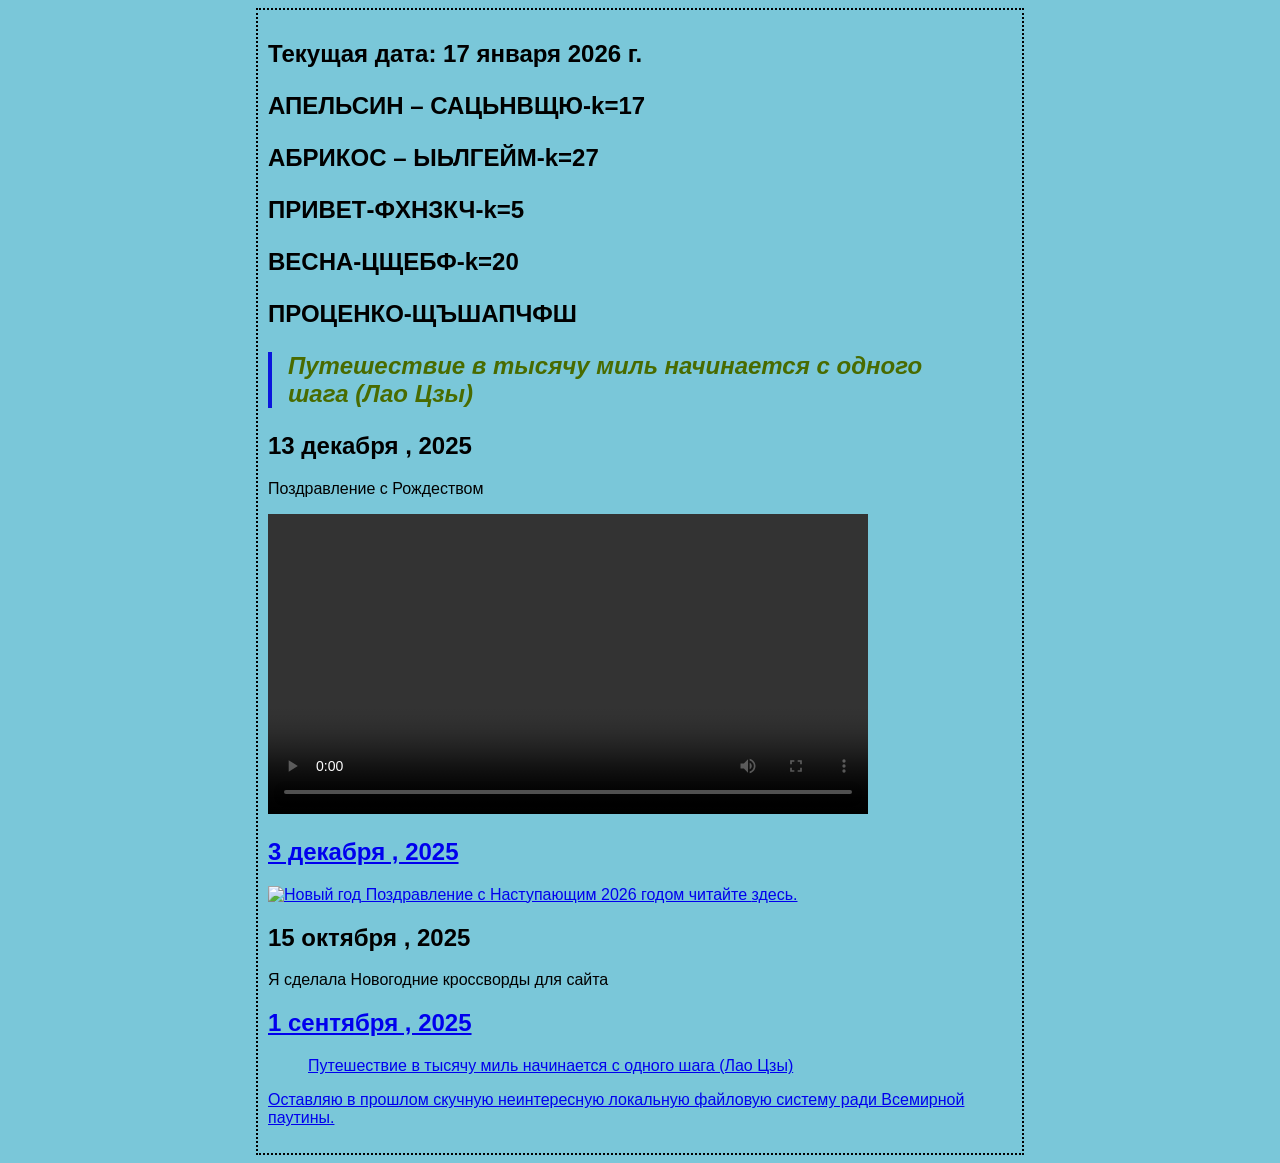
==== index.html @ ae9c1abb "Update index.html" ====
<!DOCTYPE html>
<html>
<head>
  <title>Мой блог</title>
  <link type="text/css" rel="stylesheet" href="style.css" />
</head>
<body>
  <h2> Текущая дата: 17 января 2026 г.</p>
 <p>АПЕЛЬСИН – САЦЬНВЩЮ-k=17
<p>АБРИКОС – ЫЬЛГЕЙМ-k=27
 <p> ПРИВЕТ-ФХНЗКЧ-k=5
<p>  ВЕСНА-ЦЩЕБФ-k=20
  <p>ПРОЦЕНКО-ЩЪШАПЧФШ

</html>
  <blockquote class="q">Путешествие в тысячу миль начинается с одного шага (Лао Цзы) </blockquote>
  
  <h2> 13 декабря , 2025</h2>
 <p>Поздравление с Рождеством <a href="рождество.odt"> </p>
 <video controls width="600">
  <source src="Icons/newTree.mp4" type="video/mp4">
  Ваш браузер не поддерживает видео.
</video>
  
  <h2> 3 декабря , 2025</h2>
  <img src="Icons/https://github.com/Sofia1011/TOLIK228/blob/main/Icons/free-icon-christmas-tree-4060984(1).png" alt="Новый год">
Поздравление с Наступающим 2026 годом читайте <a href="Congratulations2026.html"> здесь.</a>
<h2> 15 октября , 2025</h2>
  <p>
    Я сделала Новогодние кроссворды для сайта <a href="http://адрес сайта друга"  title="Блог моего друга"Сайт моего друга</a>
  </p>
  <h2> 1 сентября , 2025</h2>
<blockquote>Путешествие в тысячу миль начинается с одного шага (Лао Цзы) </blockquote>
<p>
  Оставляю в прошлом скучную неинтересную локальную файловую систему ради Всемирной паутины.
</p>
</body>
</html>
---- style.css ----
@font-face {
 font-family: "Pudelinka";
 src: url("Fonts/pudelinka.ttf") format("truetype");
 font-weight: normal;
 font-style: normal;
}

body {
 background-color: #7AC7D9; 
 margin-left: 20%;
 margin-right: 20%;
 border: 2px dotted black;
 padding: 10px;
 font-family: sans-serif;
}

blockquote.q {
 color: #496B00;
 border-left: 4px solid #0B16DD;
 font-style: italic;
 padding-left: 16px;
 margin-left: 0;
}

p.quote {
 font-family: "Pudelinka", cursive;
}
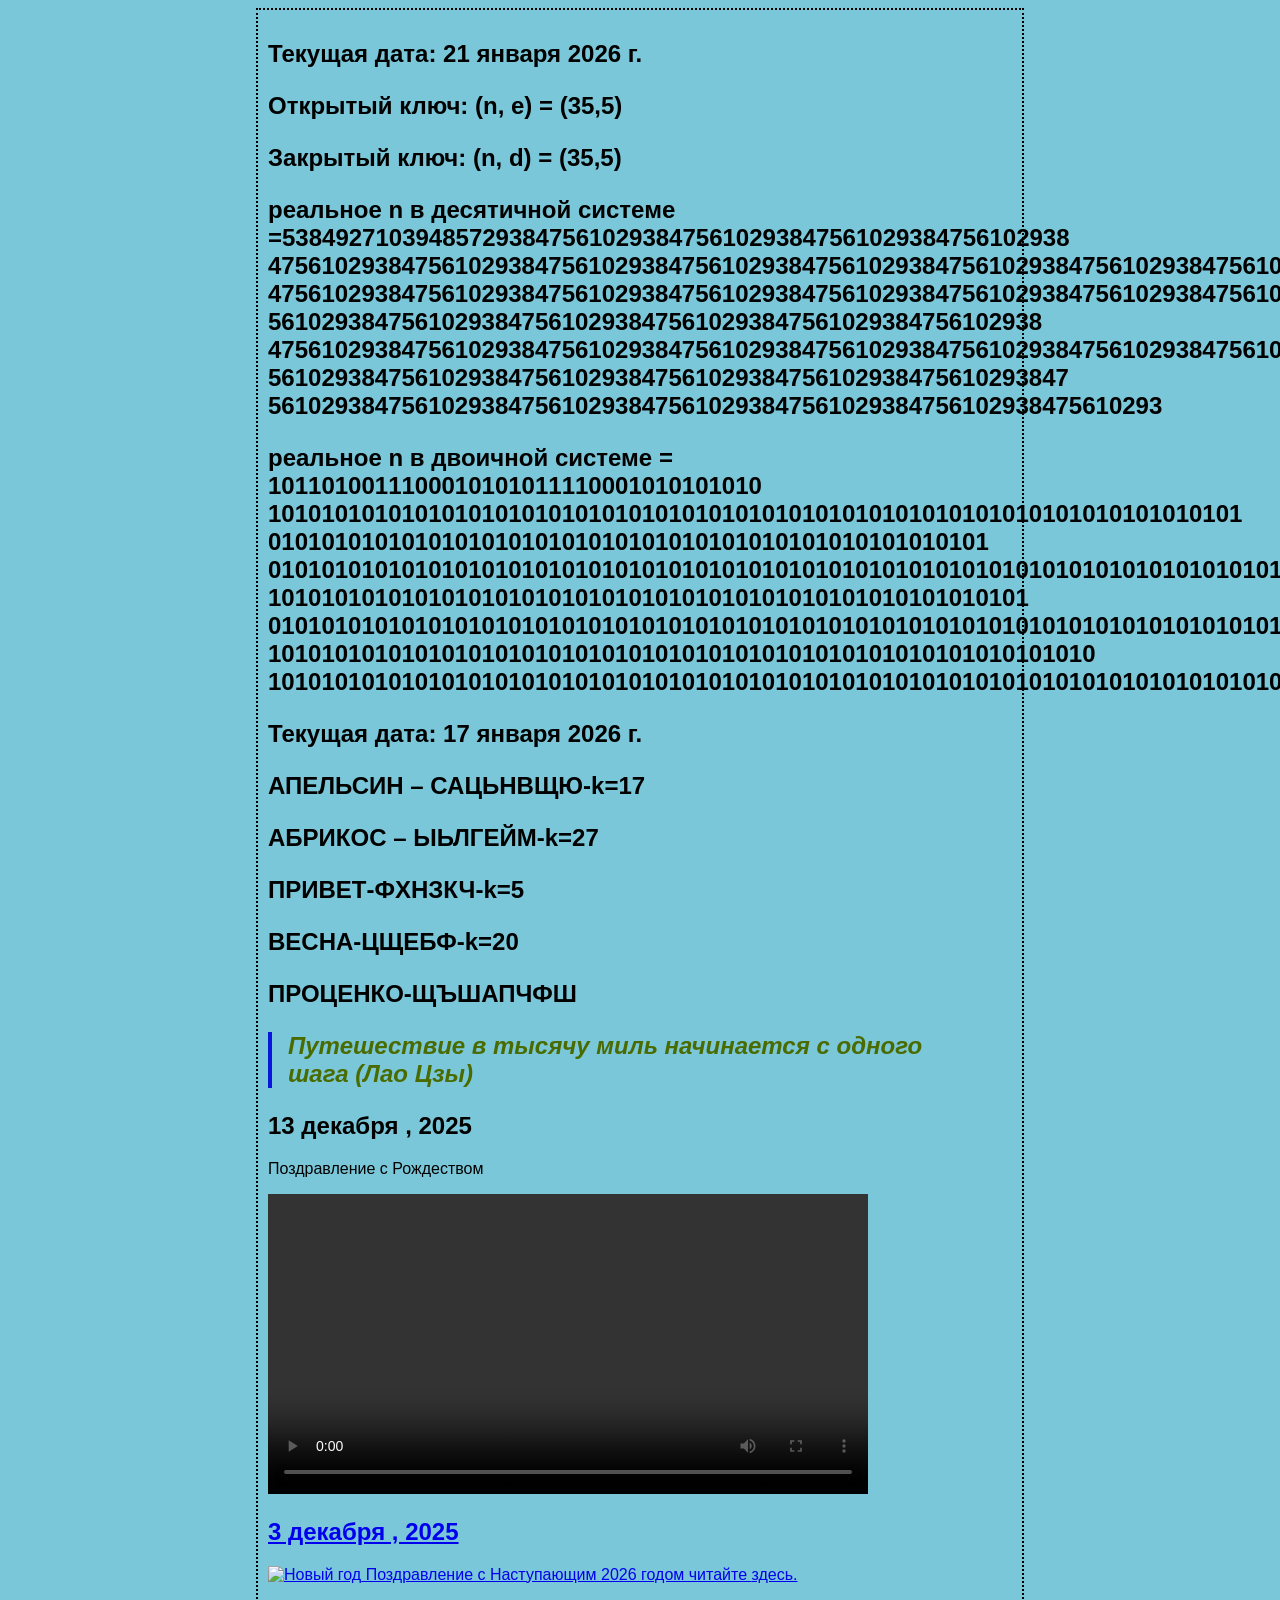
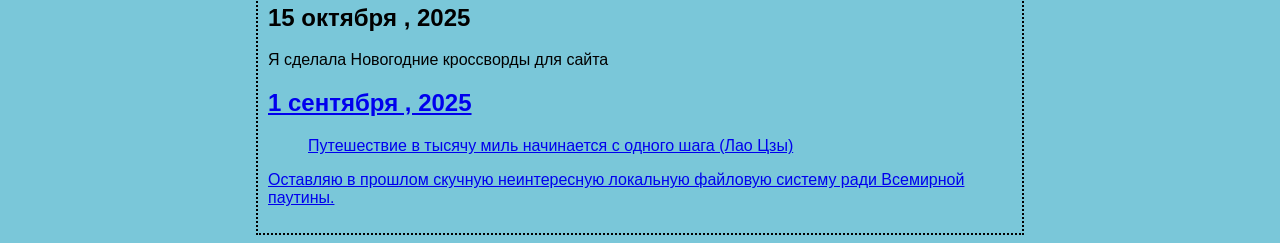
==== commit 08ad020f: "Update index.html" ====
--- a/index.html
+++ b/index.html
@@ -4,8 +4,27 @@
   <title>Мой блог</title>
   <link type="text/css" rel="stylesheet" href="style.css" />
 </head>
-<body>
-  <h2> Текущая дата: 17 января 2026 г.</p>
+<body> 
+  <h2> Текущая дата: 21 января 2026 г.</p>
+<p> Открытый ключ: (n, e) = (35,5) </p>
+<p> Закрытый ключ: (n, d) = (35,5) </p>
+<p> реальное n в десятичной системе =53849271039485729384756102938475610293847561029384756102938
+  475610293847561029384756102938475610293847561029384756102938475610293847561029384756102938
+  47561029384756102938475610293847561029384756102938475610293847561029384756102938475610293847
+  5610293847561029384756102938475610293847561029384756102938
+  47561029384756102938475610293847561029384756102938475610293847561029384756102938475610293847
+  561029384756102938475610293847561029384756102938475610293847
+  5610293847561029384756102938475610293847561029384756102938475610293</p>
+<p>  реальное n в двоичной системе = 1011010011100010101011110001010101010
+  1010101010101010101010101010101010101010101010101010101010101010101010101
+  010101010101010101010101010101010101010101010101010101
+  0101010101010101010101010101010101010101010101010101010101010101010101010101010101010
+  101010101010101010101010101010101010101010101010101010101
+  010101010101010101010101010101010101010101010101010101010101010101010101010101010
+  10101010101010101010101010101010101010101010101010101010101010
+  10101010101010101010101010101010101010101010101010101010101010101010101010101</p>
+    
+<h2> Текущая дата: 17 января 2026 г.</p>
  <p>АПЕЛЬСИН – САЦЬНВЩЮ-k=17
 <p>АБРИКОС – ЫЬЛГЕЙМ-k=27
  <p> ПРИВЕТ-ФХНЗКЧ-k=5
--- a/style.css
+++ b/style.css
@@ -25,3 +25,6 @@
 p.quote {
  font-family: "Pudelinka", cursive;
 }
+<div style="background-color: #ffe6f0; padding: 15px; border-radius: 8px; margin: 10px 0;">
+  💖 Это текст на нежно-розовом фоне!
+</div>
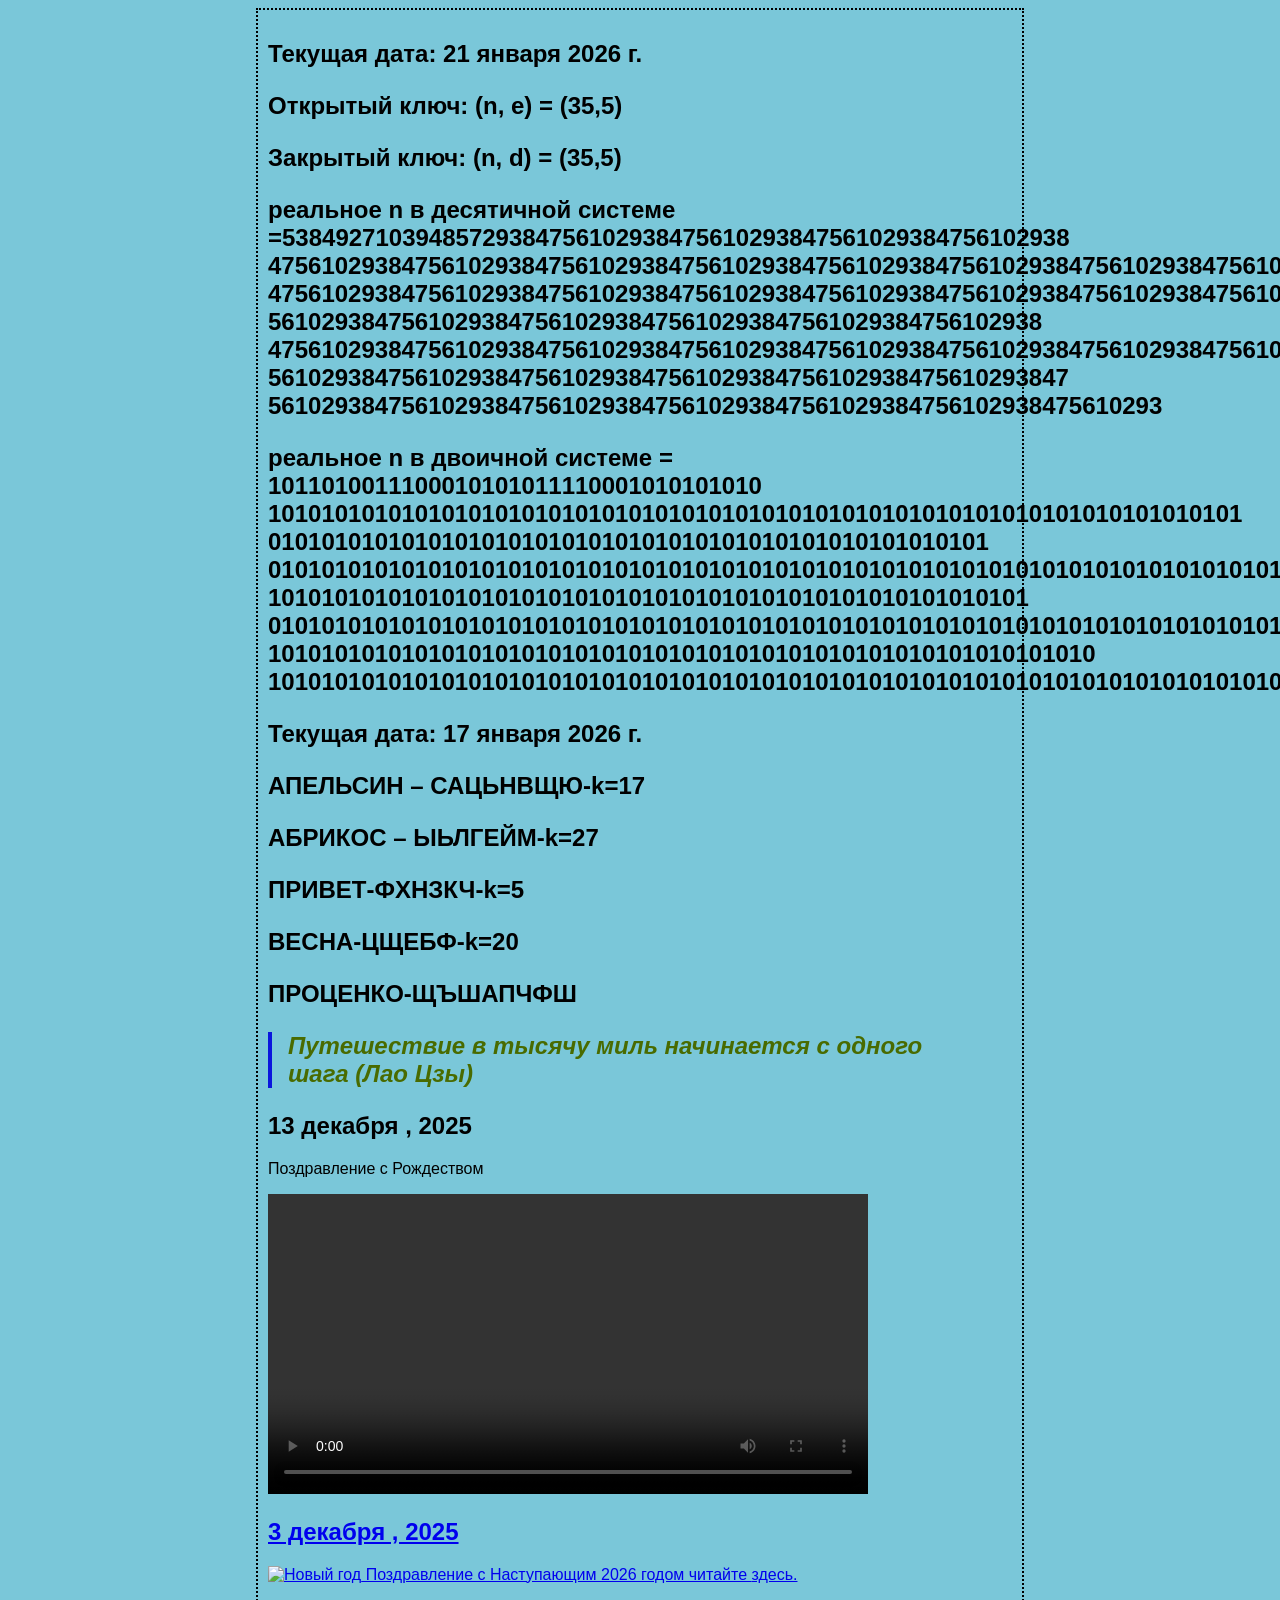
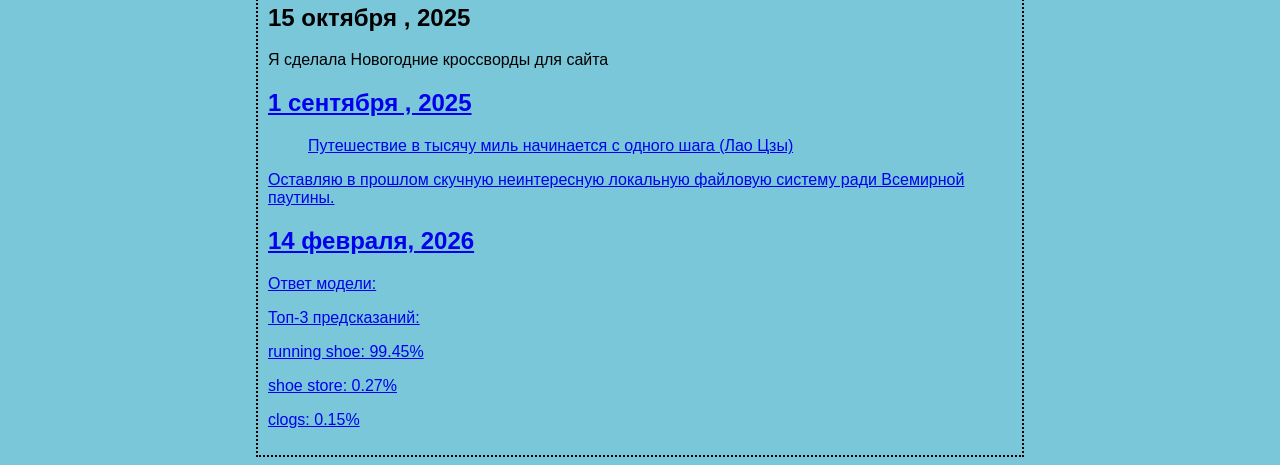
==== commit e678dbdc: "Update index.html" ====
--- a/index.html
+++ b/index.html
@@ -5,6 +5,7 @@
   <link type="text/css" rel="stylesheet" href="style.css" />
 </head>
 <body> 
+  
   <h2> Текущая дата: 21 января 2026 г.</p>
 <p> Открытый ключ: (n, e) = (35,5) </p>
 <p> Закрытый ключ: (n, d) = (35,5) </p>
@@ -55,3 +56,10 @@
 </p>
 </body>
 </html>
+  <h2> 14 февраля, 2026</h2>
+  <p>Ответ модели:</p>
+  <p>Топ-3 предсказаний:</p>
+<p>running shoe: 99.45%</p>
+<p>shoe store: 0.27%</p>
+<p>clogs: 0.15%</p>
+
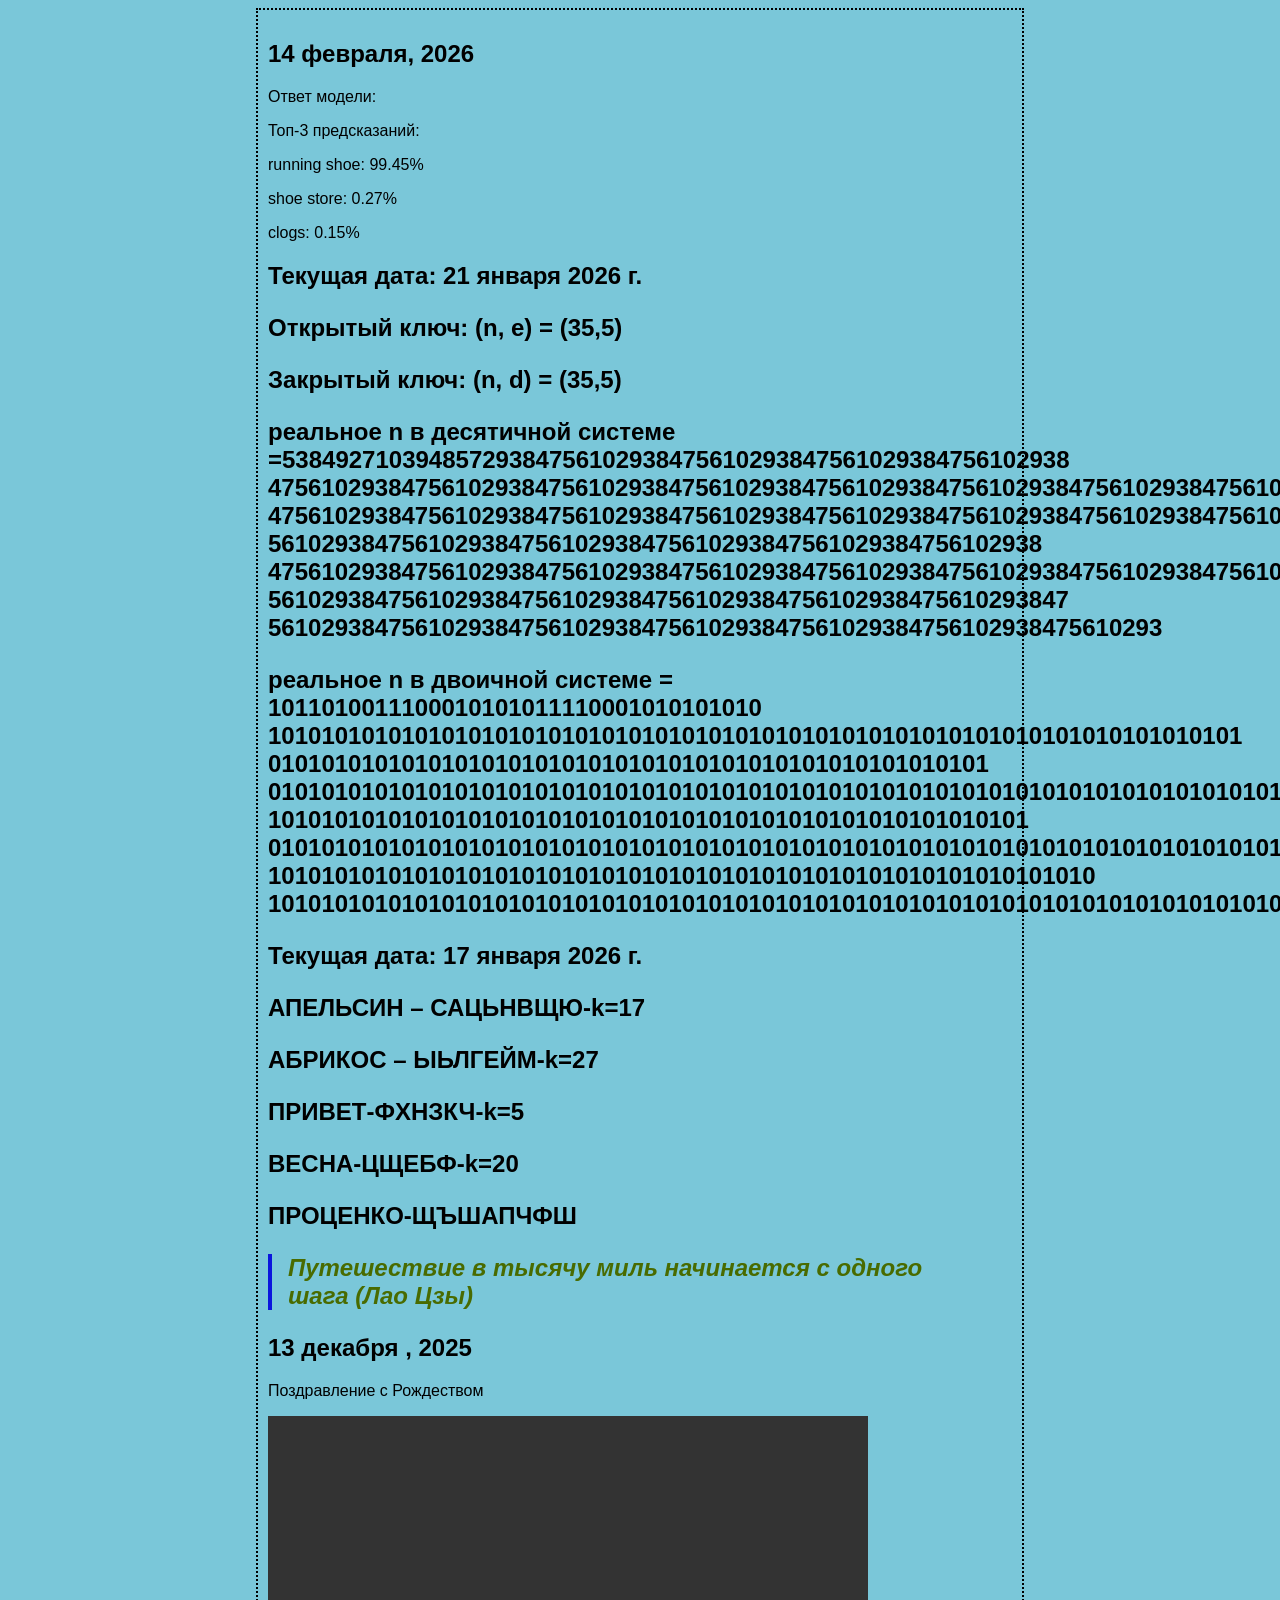
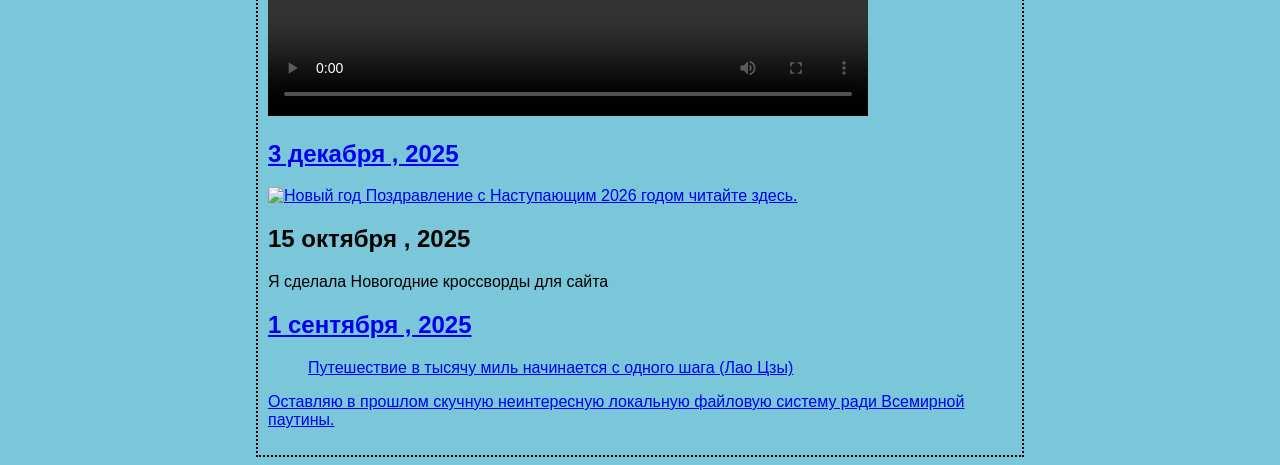
==== commit 5f01d337: "Update index.html" ====
--- a/index.html
+++ b/index.html
@@ -5,7 +5,12 @@
   <link type="text/css" rel="stylesheet" href="style.css" />
 </head>
 <body> 
-  
+  <h2> 14 февраля, 2026</h2>
+  <p>Ответ модели:</p>
+  <p>Топ-3 предсказаний:</p>
+<p>running shoe: 99.45%</p>
+<p>shoe store: 0.27%</p>
+<p>clogs: 0.15%</p> 
   <h2> Текущая дата: 21 января 2026 г.</p>
 <p> Открытый ключ: (n, e) = (35,5) </p>
 <p> Закрытый ключ: (n, d) = (35,5) </p>
@@ -56,10 +61,4 @@
 </p>
 </body>
 </html>
-  <h2> 14 февраля, 2026</h2>
-  <p>Ответ модели:</p>
-  <p>Топ-3 предсказаний:</p>
-<p>running shoe: 99.45%</p>
-<p>shoe store: 0.27%</p>
-<p>clogs: 0.15%</p>
 
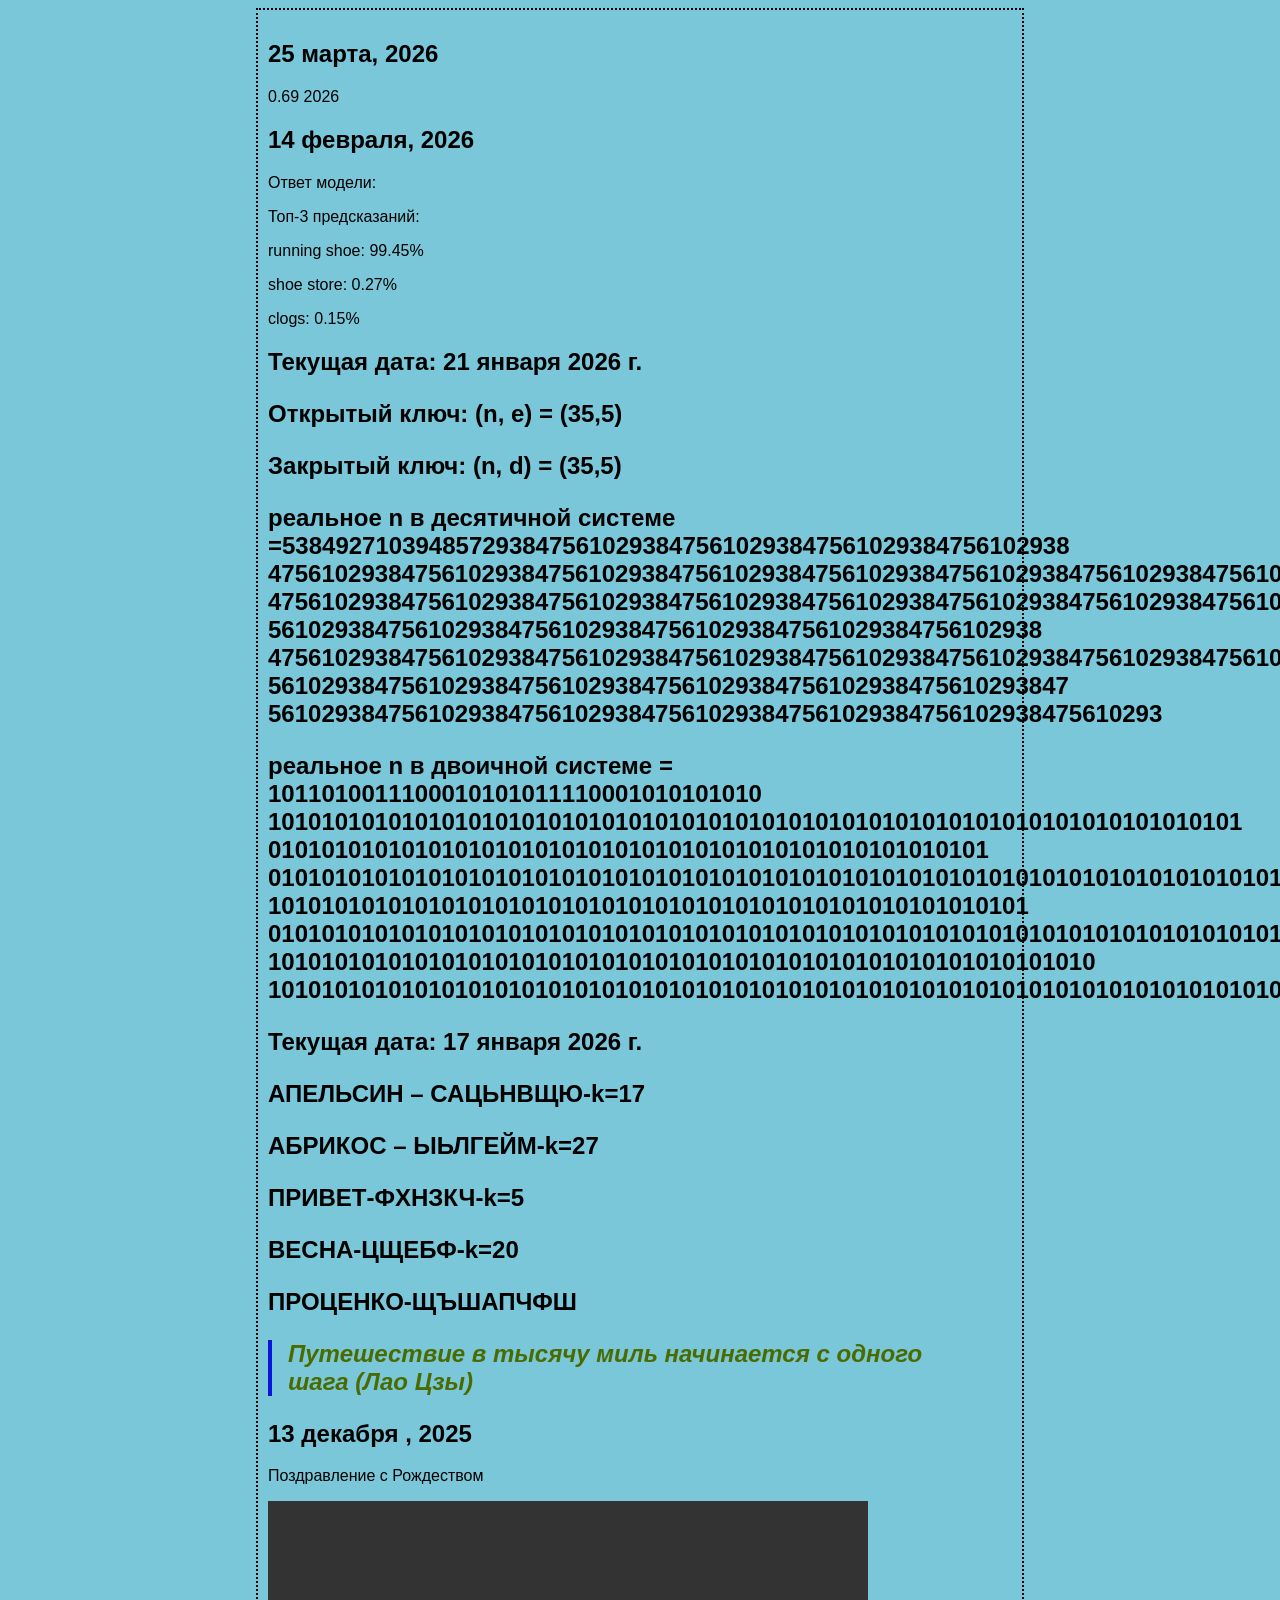
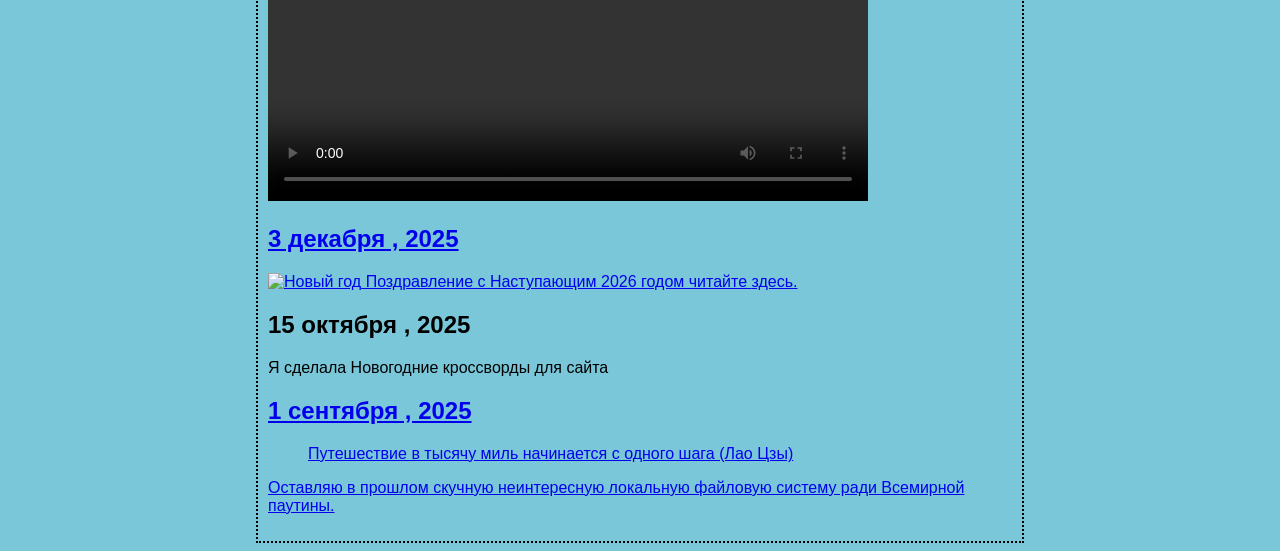
==== commit f84e6366: "Update index.html" ====
--- a/index.html
+++ b/index.html
@@ -5,6 +5,8 @@
   <link type="text/css" rel="stylesheet" href="style.css" />
 </head>
 <body> 
+   <h2> 25  марта, 2026</h2>
+  <p> 0.69 2026</p>
   <h2> 14 февраля, 2026</h2>
   <p>Ответ модели:</p>
   <p>Топ-3 предсказаний:</p>
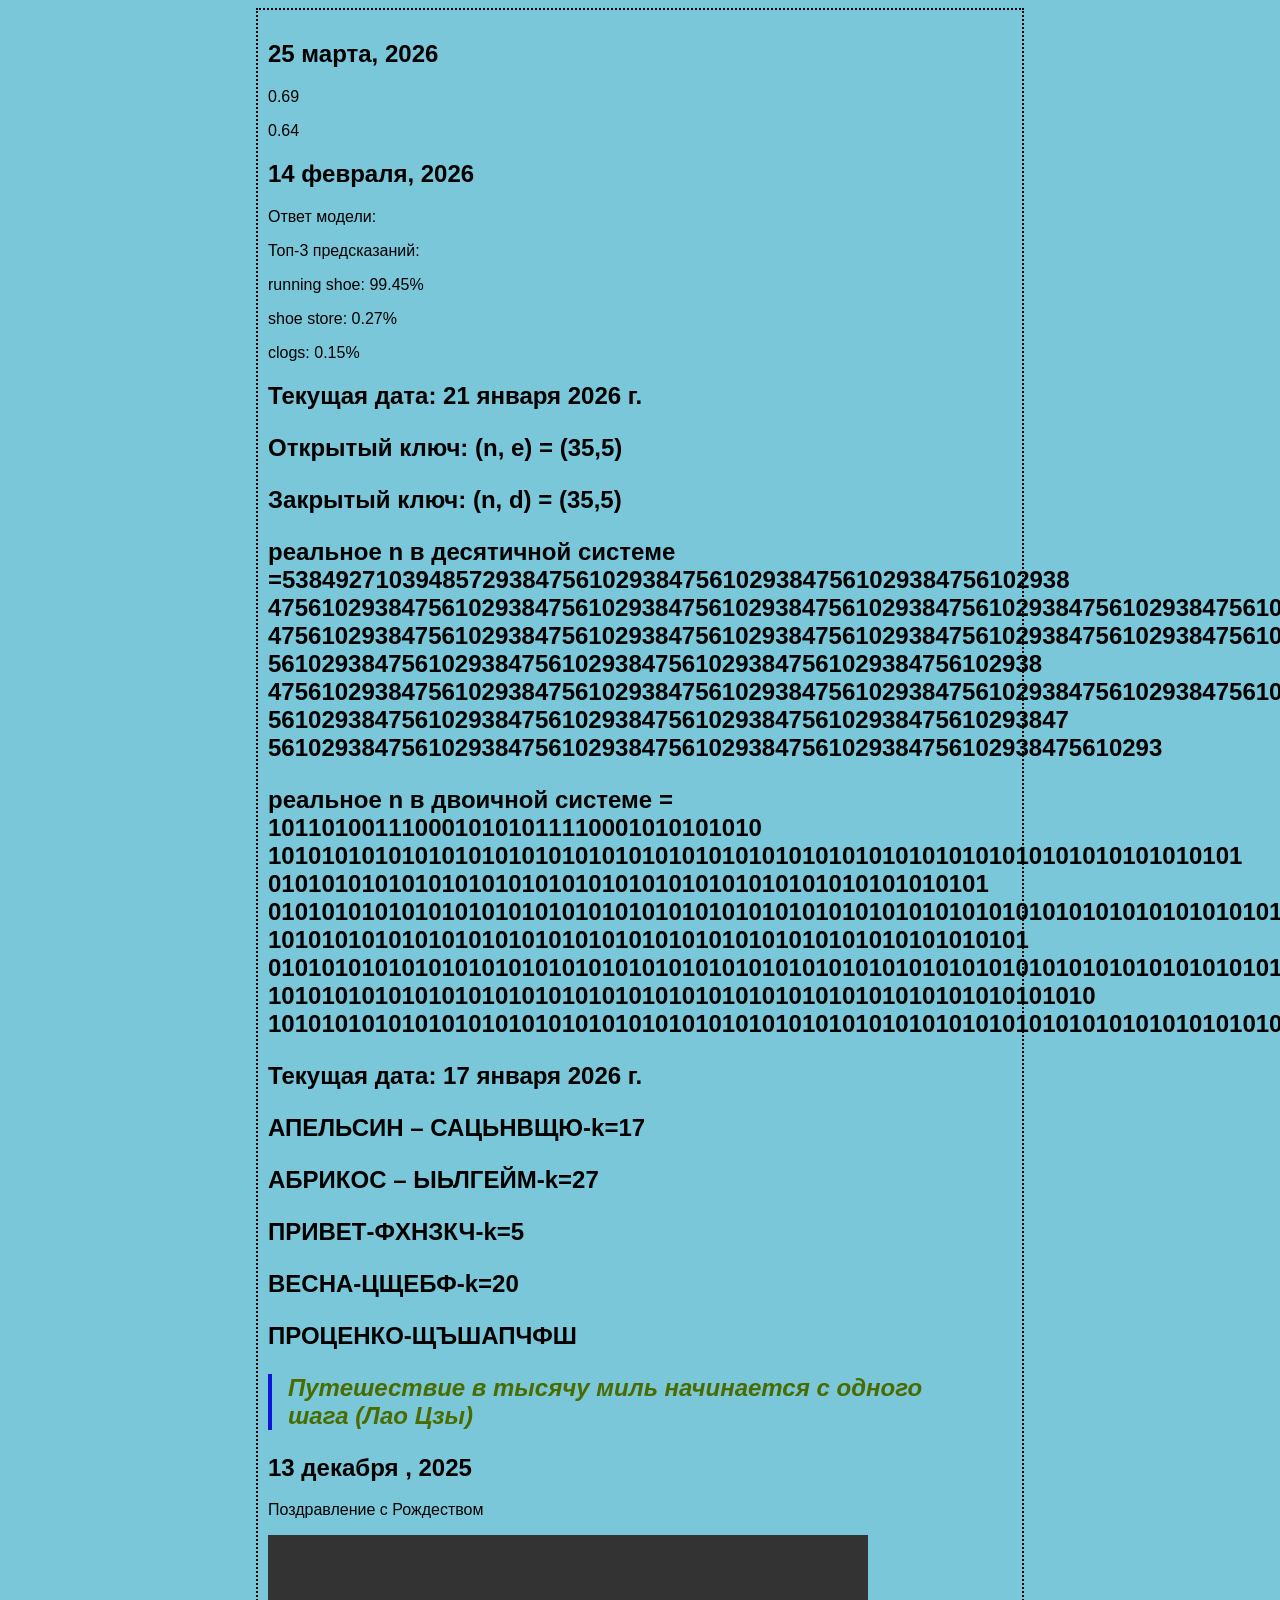
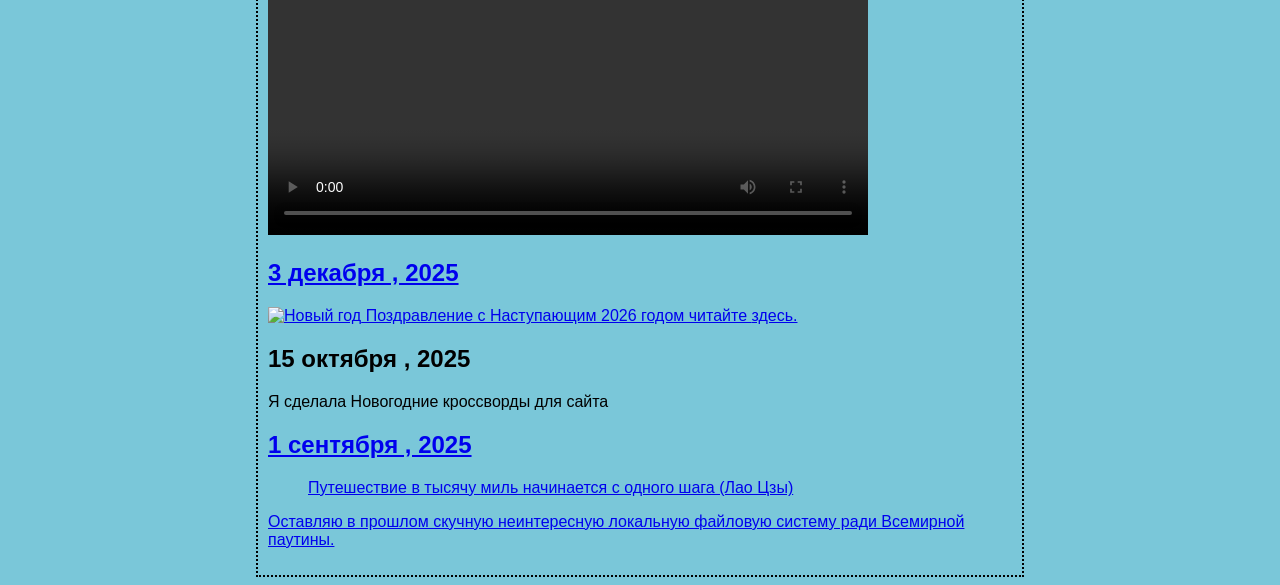
==== commit 21558dd6: "Update index.html" ====
--- a/index.html
+++ b/index.html
@@ -6,7 +6,8 @@
 </head>
 <body> 
    <h2> 25  марта, 2026</h2>
-  <p> 0.69 2026</p>
+  <p> 0.69</p>
+   <p> 0.64</p>
   <h2> 14 февраля, 2026</h2>
   <p>Ответ модели:</p>
   <p>Топ-3 предсказаний:</p>
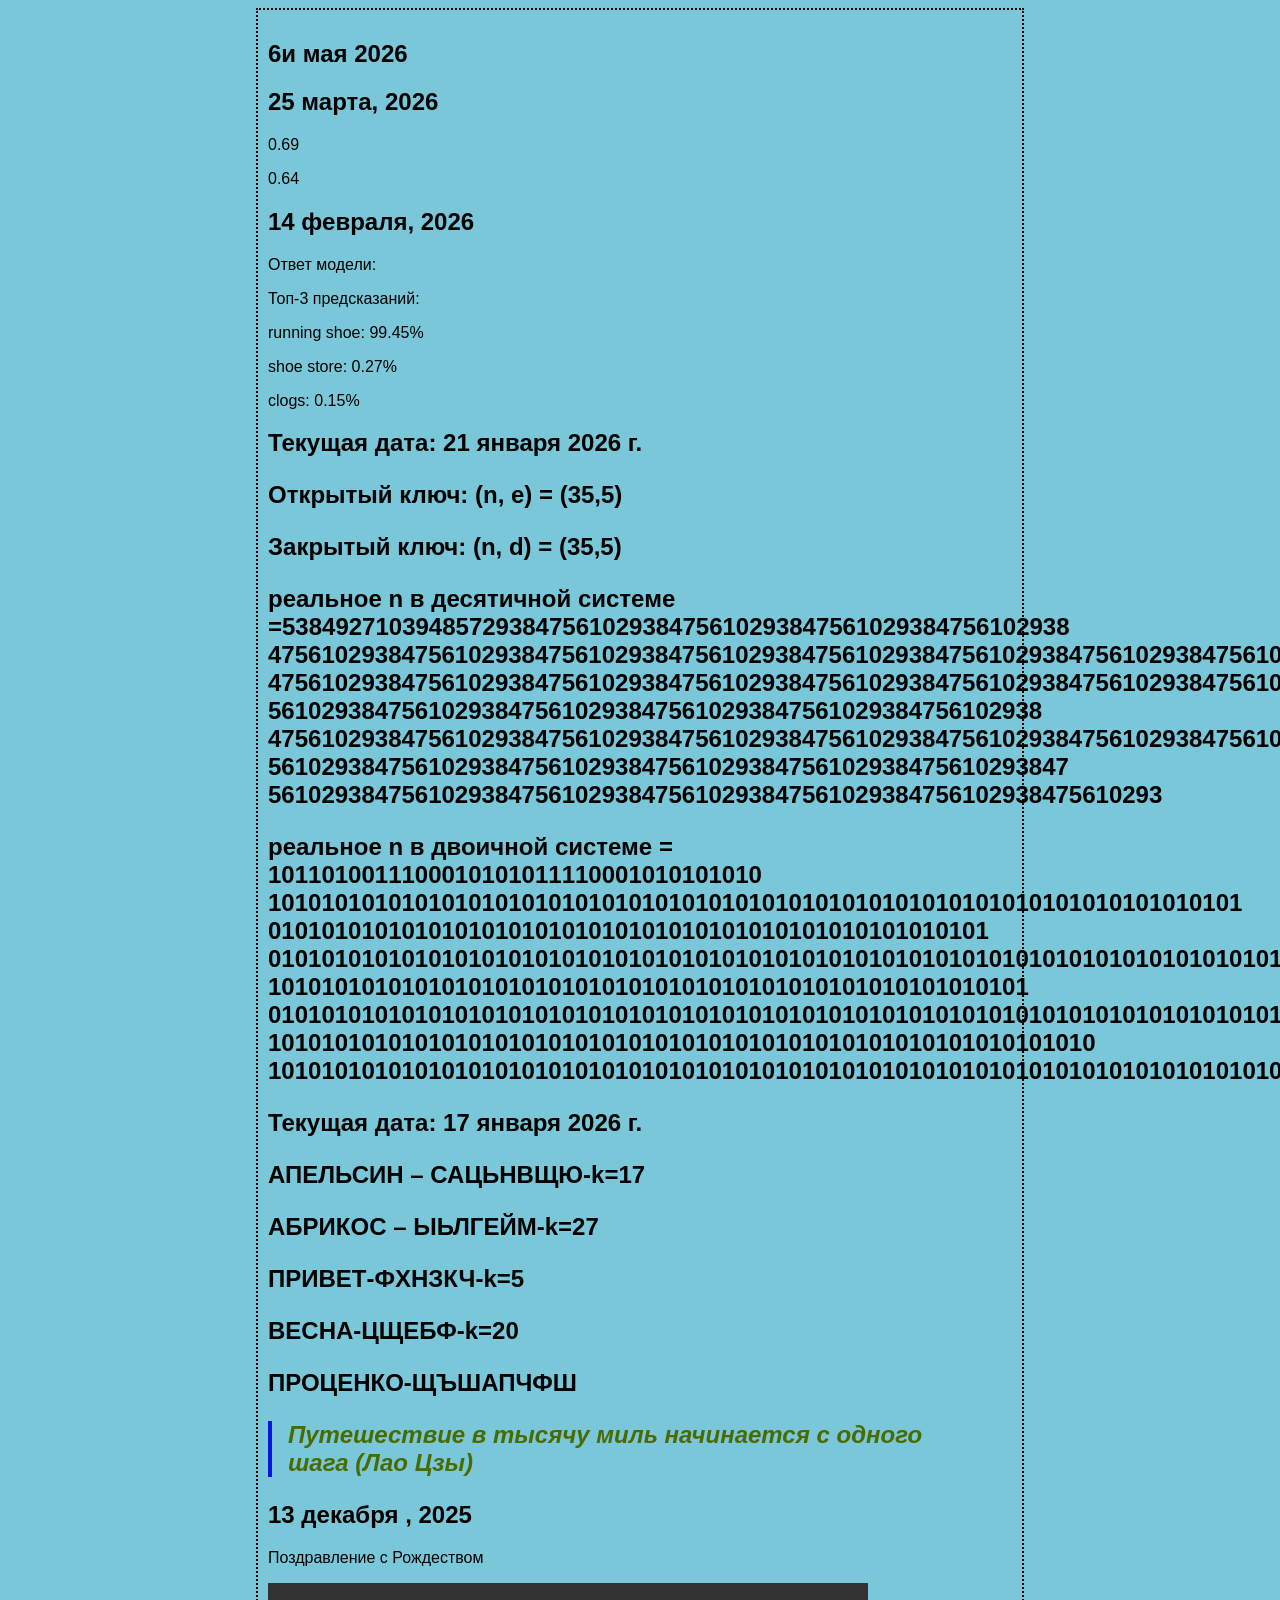
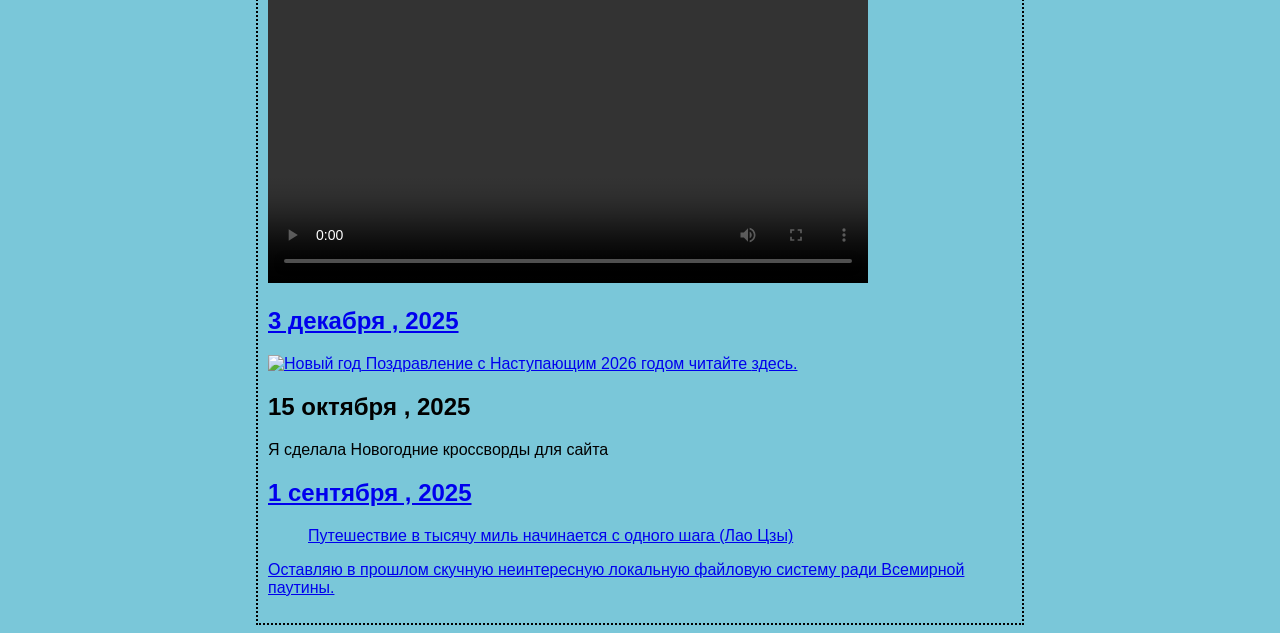
==== commit d5d63c96: "Update index.html" ====
--- a/index.html
+++ b/index.html
@@ -1,6 +1,9 @@
 <!DOCTYPE html>
 <html>
 <head>
+<h2> 6и мая 2026</h2>
+
+  
   <title>Мой блог</title>
   <link type="text/css" rel="stylesheet" href="style.css" />
 </head>
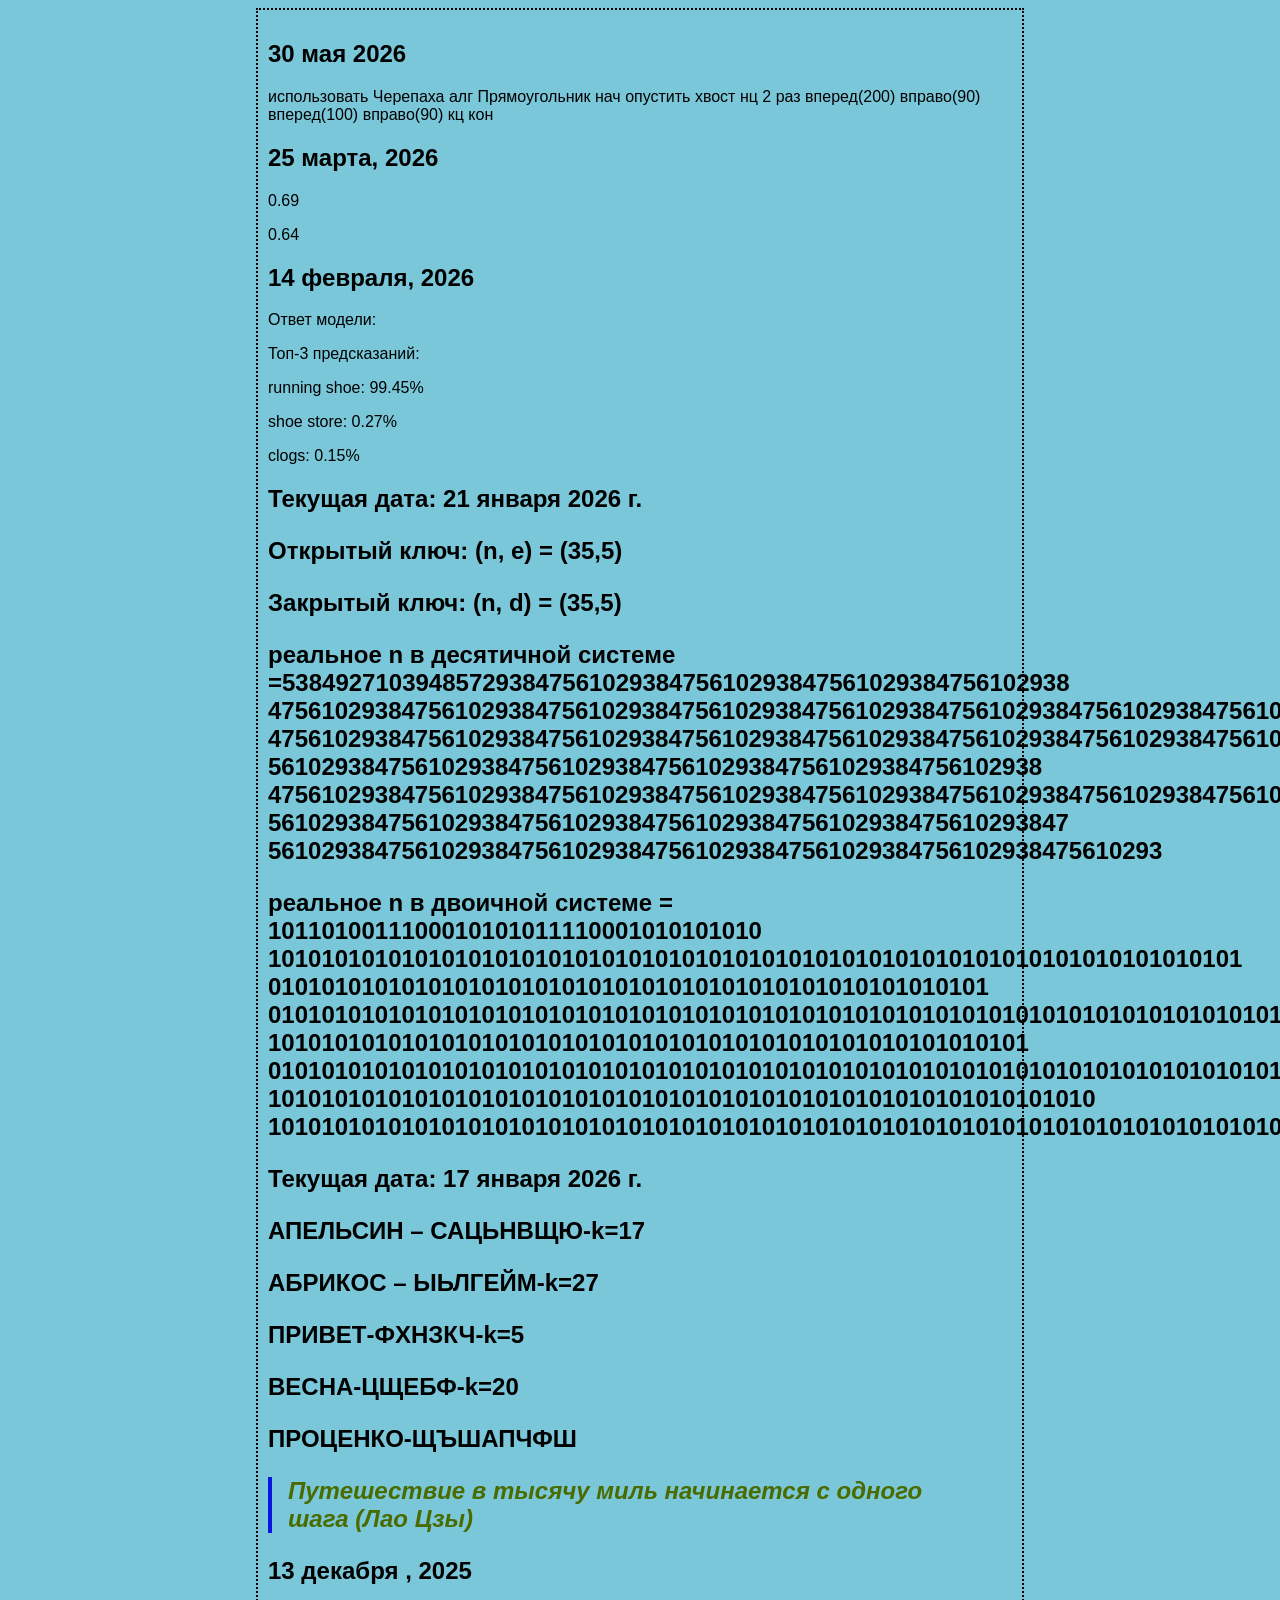
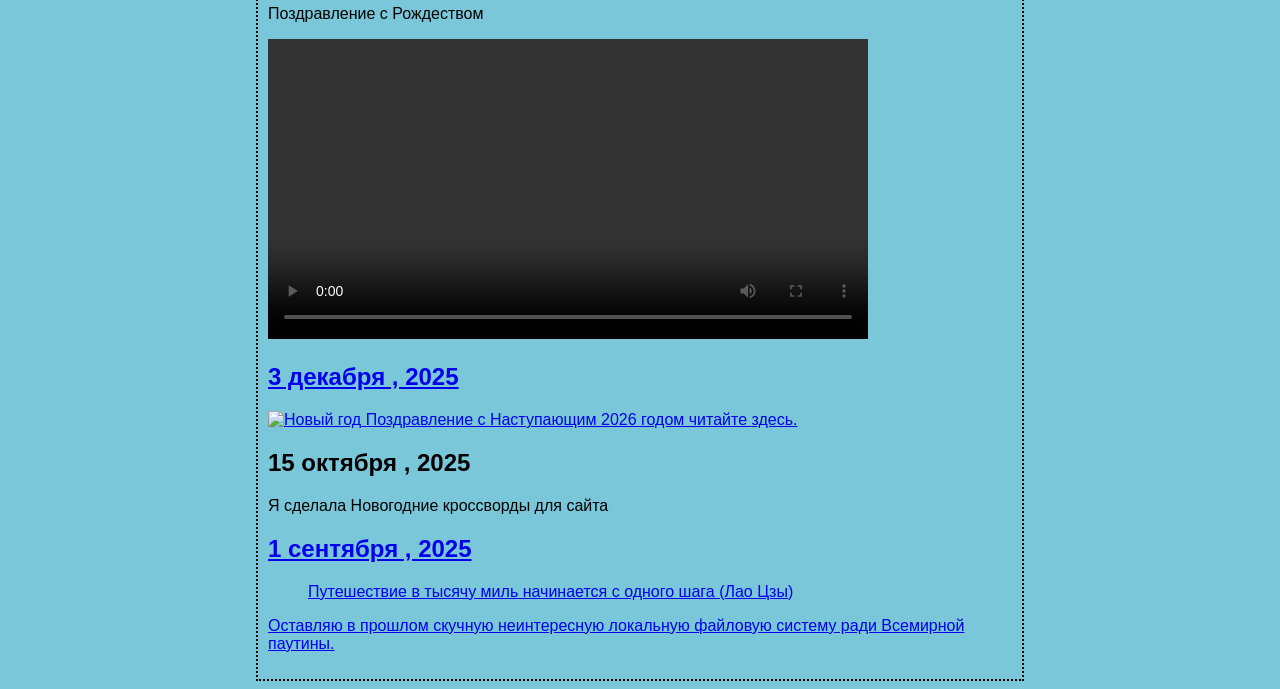
==== commit af3ada47: "Update index.html" ====
--- a/index.html
+++ b/index.html
@@ -1,8 +1,20 @@
 <!DOCTYPE html>
 <html>
 <head>
-<h2> 6и мая 2026</h2>
-
+<h2> 30 мая 2026</h2>
+ <p> 
+использовать Черепаха
+алг Прямоугольник
+нач
+опустить хвост
+нц 2 раз
+вперед(200)
+вправо(90)
+вперед(100)
+вправо(90)
+кц
+кон
+</p>
   
   <title>Мой блог</title>
   <link type="text/css" rel="stylesheet" href="style.css" />
@@ -68,3 +80,4 @@
 </body>
 </html>
 
+
